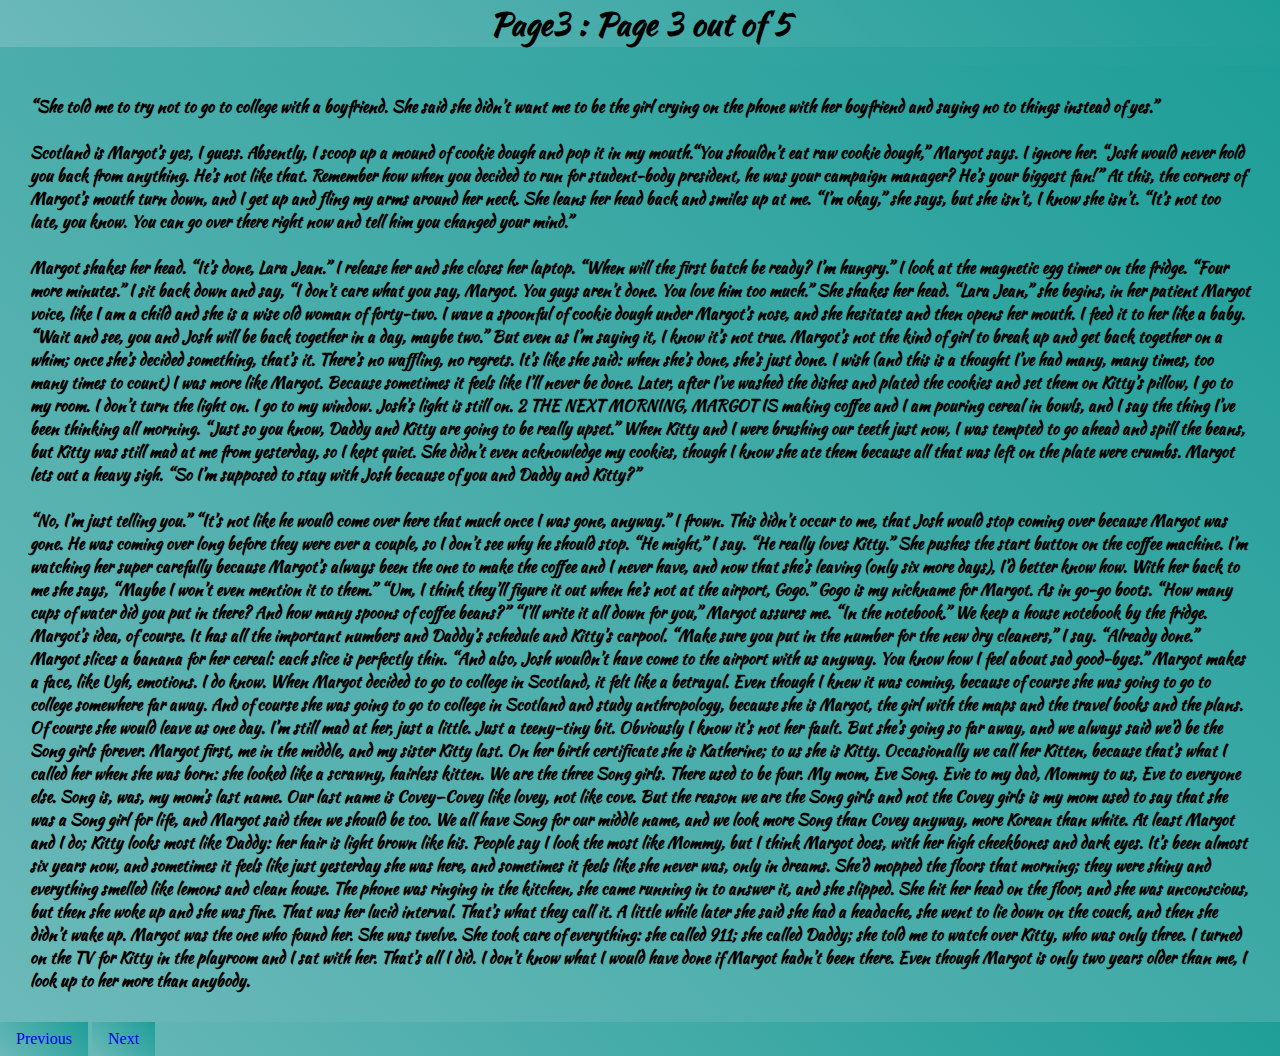
==== page3.html @ 380662ee "Add files via upload" ====
<!DOCTYPE html>
<html lang="en" dir="ltr">
  <head>
    <meta charset="utf-8" />
    <meta name="viewport" content="width=device-width, initial-scale=1.0" />
    <title>page1</title>
    <link rel="stylesheet" href="page3.css" />
    <link rel="preconnect" href="https://fonts.googleapis.com" />
    <link rel="preconnect" href="https://fonts.gstatic.com" crossorigin />
    <link
      href="https://fonts.googleapis.com/css2?family=Kaushan+Script&display=swap"
      rel="stylesheet"
    />
  </head>

  <body>
    <h1>Page3 : Page 3 out of 5</h1>
    <br />
    <h4>
      “She told me to try not to go to college with a boyfriend. She said she
      didn’t want me to be the girl crying on the phone with her boyfriend and
      saying no to things instead of yes.”
      <br />
      <br />
      Scotland is Margot’s yes, I guess. Absently, I scoop up a mound of cookie
      dough and pop it in my mouth.“You shouldn’t eat raw cookie dough,” Margot
      says. I ignore her. “Josh would never hold you back from anything. He’s
      not like that. Remember how when you decided to run for student-body
      president, he was your campaign manager? He’s your biggest fan!” At this,
      the corners of Margot’s mouth turn down, and I get up and fling my arms
      around her neck. She leans her head back and smiles up at me. “I’m okay,”
      she says, but she isn’t, I know she isn’t. “It’s not too late, you know.
      You can go over there right now and tell him you changed your mind.”
      <br />
      <br />
      Margot shakes her head. “It’s done, Lara Jean.” I release her and she
      closes her laptop. “When will the first batch be ready? I’m hungry.” I
      look at the magnetic egg timer on the fridge. “Four more minutes.” I sit
      back down and say, “I don’t care what you say, Margot. You guys aren’t
      done. You love him too much.” She shakes her head. “Lara Jean,” she
      begins, in her patient Margot voice, like I am a child and she is a wise
      old woman of forty-two. I wave a spoonful of cookie dough under Margot’s
      nose, and she hesitates and then opens her mouth. I feed it to her like a
      baby. “Wait and see, you and Josh will be back together in a day, maybe
      two.” But even as I’m saying it, I know it’s not true. Margot’s not the
      kind of girl to break up and get back together on a whim; once she’s
      decided something, that’s it. There’s no waffling, no regrets. It’s like
      she said: when she’s done, she’s just done. I wish (and this is a thought
      I’ve had many, many times, too many times to count) I was more like
      Margot. Because sometimes it feels like I’ll never be done. Later, after
      I’ve washed the dishes and plated the cookies and set them on Kitty’s
      pillow, I go to my room. I don’t turn the light on. I go to my window.
      Josh’s light is still on. 2 THE NEXT MORNING, MARGOT IS making coffee and
      I am pouring cereal in bowls, and I say the thing I’ve been thinking all
      morning. “Just so you know, Daddy and Kitty are going to be really upset.”
      When Kitty and I were brushing our teeth just now, I was tempted to go
      ahead and spill the beans, but Kitty was still mad at me from yesterday,
      so I kept quiet. She didn’t even acknowledge my cookies, though I know she
      ate them because all that was left on the plate were crumbs. Margot lets
      out a heavy sigh. “So I’m supposed to stay with Josh because of you and
      Daddy and Kitty?”
      <br />
      <br />
      “No, I’m just telling you.” “It’s not like he would come over here that
      much once I was gone, anyway.” I frown. This didn’t occur to me, that Josh
      would stop coming over because Margot was gone. He was coming over long
      before they were ever a couple, so I don’t see why he should stop. “He
      might,” I say. “He really loves Kitty.” She pushes the start button on the
      coffee machine. I’m watching her super carefully because Margot’s always
      been the one to make the coffee and I never have, and now that she’s
      leaving (only six more days), I’d better know how. With her back to me she
      says, “Maybe I won’t even mention it to them.” “Um, I think they’ll figure
      it out when he’s not at the airport, Gogo.” Gogo is my nickname for
      Margot. As in go-go boots. “How many cups of water did you put in there?
      And how many spoons of coffee beans?” “I’ll write it all down for you,”
      Margot assures me. “In the notebook.” We keep a house notebook by the
      fridge. Margot’s idea, of course. It has all the important numbers and
      Daddy’s schedule and Kitty’s carpool. “Make sure you put in the number for
      the new dry cleaners,” I say. “Already done.” Margot slices a banana for
      her cereal: each slice is perfectly thin. “And also, Josh wouldn’t have
      come to the airport with us anyway. You know how I feel about sad
      good-byes.” Margot makes a face, like Ugh, emotions. I do know. When
      Margot decided to go to college in Scotland, it felt like a betrayal. Even
      though I knew it was coming, because of course she was going to go to
      college somewhere far away. And of course she was going to go to college
      in Scotland and study anthropology, because she is Margot, the girl with
      the maps and the travel books and the plans. Of course she would leave us
      one day. I’m still mad at her, just a little. Just a teeny-tiny bit.
      Obviously I know it’s not her fault. But she’s going so far away, and we
      always said we’d be the Song girls forever. Margot first, me in the
      middle, and my sister Kitty last. On her birth certificate she is
      Katherine; to us she is Kitty. Occasionally we call her Kitten, because
      that’s what I called her when she was born: she looked like a scrawny,
      hairless kitten. We are the three Song girls. There used to be four. My
      mom, Eve Song. Evie to my dad, Mommy to us, Eve to everyone else. Song is,
      was, my mom’s last name. Our last name is Covey—Covey like lovey, not like
      cove. But the reason we are the Song girls and not the Covey girls is my
      mom used to say that she was a Song girl for life, and Margot said then we
      should be too. We all have Song for our middle name, and we look more Song
      than Covey anyway, more Korean than white. At least Margot and I do; Kitty
      looks most like Daddy: her hair is light brown like his. People say I look
      the most like Mommy, but I think Margot does, with her high cheekbones and
      dark eyes. It’s been almost six years now, and sometimes it feels like
      just yesterday she was here, and sometimes it feels like she never was,
      only in dreams. She’d mopped the floors that morning; they were shiny and
      everything smelled like lemons and clean house. The phone was ringing in
      the kitchen, she came running in to answer it, and she slipped. She hit
      her head on the floor, and she was unconscious, but then she woke up and
      she was fine. That was her lucid interval. That’s what they call it. A
      little while later she said she had a headache, she went to lie down on
      the couch, and then she didn’t wake up. Margot was the one who found her.
      She was twelve. She took care of everything: she called 911; she called
      Daddy; she told me to watch over Kitty, who was only three. I turned on
      the TV for Kitty in the playroom and I sat with her. That’s all I did. I
      don’t know what I would have done if Margot hadn’t been there. Even though
      Margot is only two years older than me, I look up to her more than
      anybody.
      <br/>
    </h4>
    <div>
      <a href="page2.html" class="previous">Previous</a>
      <a href="page4.html" class="next">Next</a>
    </div>
  </body>
</html>
---- page3.css ----
@import url('https://fonts.googleapis.com/css2?family=Poppins:wght@200;300;400;500;600;700;800;900&display=swap');

*{
    margin: 0;
    padding: 0;
    background: linear-gradient(45deg, rgb(108, 185, 185), rgb(30, 158, 152));
}
h1{
    color:black;
    text-align: center;
    font-weight: 1500;
    font-family: 'Kaushan Script', cursive;
}
h4{
    /* display: inline-block; */
    padding: 30px;
    color: black;
    font-weight: 900;
    font-family: 'Kaushan Script', cursive;
}
a {
    text-decoration: none;
    display: inline-block;
    padding: 8px 16px;
}
a:hover {
    background-color: rgb(8, 32, 29);
    color: black;
    font-size: 20px;
  }
div a .previous {
    background-color: #f1f1f1;
    color: black;
    float: left
  }
div a .next {
    background-color: #f1f1f1;
    color: black;
    float: right;
  }
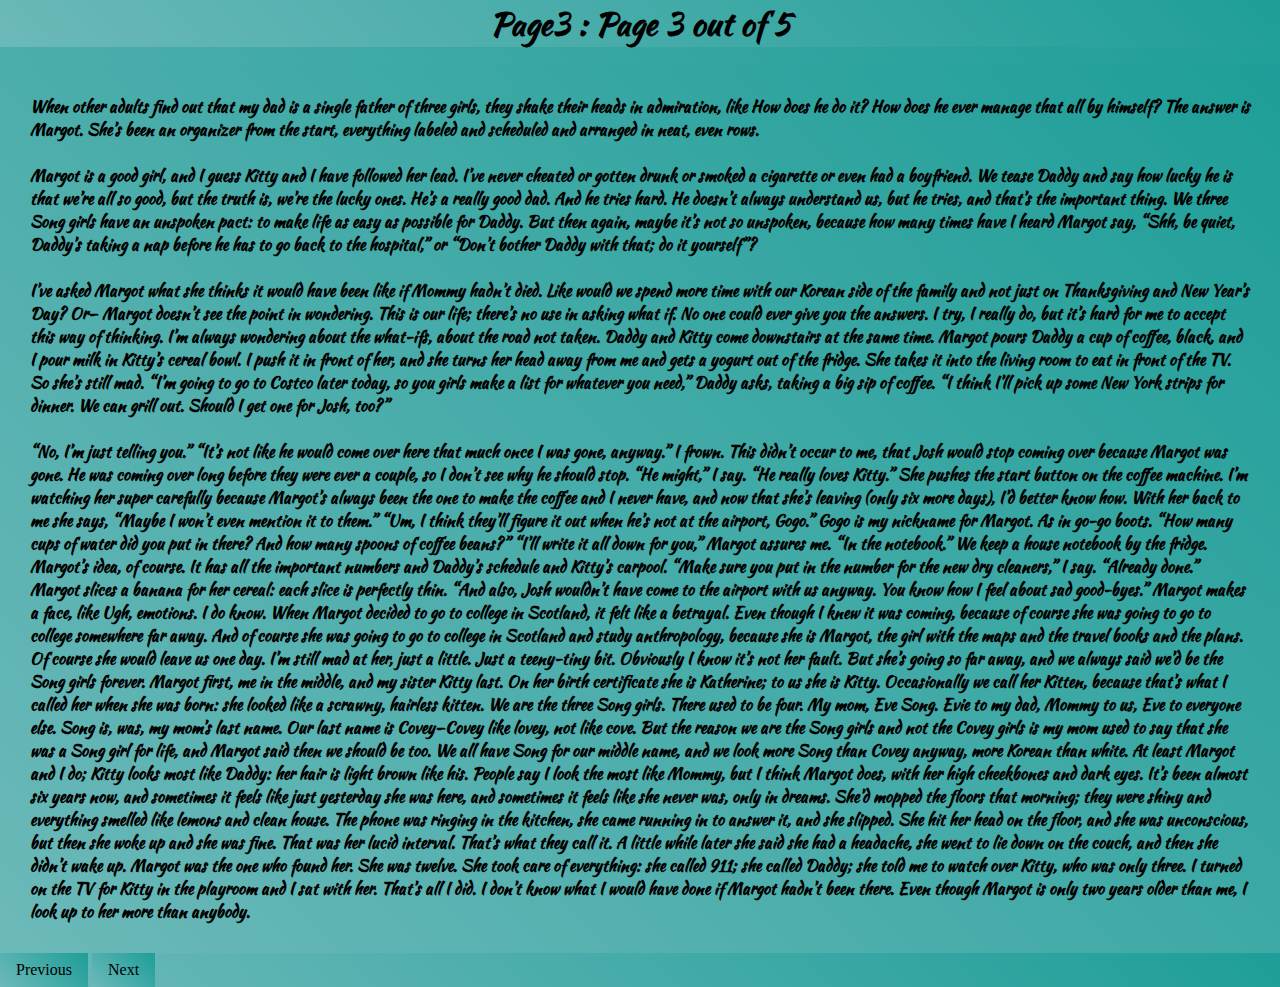
==== commit e20f7094: "Changing style" ====
--- a/page3.html
+++ b/page3.html
@@ -1,125 +1,109 @@
 <!DOCTYPE html>
 <html lang="en" dir="ltr">
-  <head>
-    <meta charset="utf-8" />
-    <meta name="viewport" content="width=device-width, initial-scale=1.0" />
-    <title>page1</title>
-    <link rel="stylesheet" href="page3.css" />
-    <link rel="preconnect" href="https://fonts.googleapis.com" />
-    <link rel="preconnect" href="https://fonts.gstatic.com" crossorigin />
-    <link
-      href="https://fonts.googleapis.com/css2?family=Kaushan+Script&display=swap"
-      rel="stylesheet"
-    />
-  </head>
 
-  <body>
-    <h1>Page3 : Page 3 out of 5</h1>
+<head>
+  <meta charset="utf-8" />
+  <meta name="viewport" content="width=device-width, initial-scale=1.0" />
+  <title>page1</title>
+  <link rel="stylesheet" href="page3.css" />
+  <link rel="preconnect" href="https://fonts.googleapis.com" />
+  <link rel="preconnect" href="https://fonts.gstatic.com" crossorigin />
+  <link href="https://fonts.googleapis.com/css2?family=Kaushan+Script&display=swap" rel="stylesheet" />
+</head>
+
+<body>
+  <h1>Page3 : Page 3 out of 5</h1>
+  <br />
+  <h4>
+    When other adults find out that my dad is a single father of three girls, they shake their heads in admiration, like
+    How does he do it? How does he ever manage that all by himself? The answer is Margot. She’s been an organizer from
+    the start, everything labeled and scheduled and arranged in neat, even rows.
     <br />
-    <h4>
-      “She told me to try not to go to college with a boyfriend. She said she
-      didn’t want me to be the girl crying on the phone with her boyfriend and
-      saying no to things instead of yes.”
-      <br />
-      <br />
-      Scotland is Margot’s yes, I guess. Absently, I scoop up a mound of cookie
-      dough and pop it in my mouth.“You shouldn’t eat raw cookie dough,” Margot
-      says. I ignore her. “Josh would never hold you back from anything. He’s
-      not like that. Remember how when you decided to run for student-body
-      president, he was your campaign manager? He’s your biggest fan!” At this,
-      the corners of Margot’s mouth turn down, and I get up and fling my arms
-      around her neck. She leans her head back and smiles up at me. “I’m okay,”
-      she says, but she isn’t, I know she isn’t. “It’s not too late, you know.
-      You can go over there right now and tell him you changed your mind.”
-      <br />
-      <br />
-      Margot shakes her head. “It’s done, Lara Jean.” I release her and she
-      closes her laptop. “When will the first batch be ready? I’m hungry.” I
-      look at the magnetic egg timer on the fridge. “Four more minutes.” I sit
-      back down and say, “I don’t care what you say, Margot. You guys aren’t
-      done. You love him too much.” She shakes her head. “Lara Jean,” she
-      begins, in her patient Margot voice, like I am a child and she is a wise
-      old woman of forty-two. I wave a spoonful of cookie dough under Margot’s
-      nose, and she hesitates and then opens her mouth. I feed it to her like a
-      baby. “Wait and see, you and Josh will be back together in a day, maybe
-      two.” But even as I’m saying it, I know it’s not true. Margot’s not the
-      kind of girl to break up and get back together on a whim; once she’s
-      decided something, that’s it. There’s no waffling, no regrets. It’s like
-      she said: when she’s done, she’s just done. I wish (and this is a thought
-      I’ve had many, many times, too many times to count) I was more like
-      Margot. Because sometimes it feels like I’ll never be done. Later, after
-      I’ve washed the dishes and plated the cookies and set them on Kitty’s
-      pillow, I go to my room. I don’t turn the light on. I go to my window.
-      Josh’s light is still on. 2 THE NEXT MORNING, MARGOT IS making coffee and
-      I am pouring cereal in bowls, and I say the thing I’ve been thinking all
-      morning. “Just so you know, Daddy and Kitty are going to be really upset.”
-      When Kitty and I were brushing our teeth just now, I was tempted to go
-      ahead and spill the beans, but Kitty was still mad at me from yesterday,
-      so I kept quiet. She didn’t even acknowledge my cookies, though I know she
-      ate them because all that was left on the plate were crumbs. Margot lets
-      out a heavy sigh. “So I’m supposed to stay with Josh because of you and
-      Daddy and Kitty?”
-      <br />
-      <br />
-      “No, I’m just telling you.” “It’s not like he would come over here that
-      much once I was gone, anyway.” I frown. This didn’t occur to me, that Josh
-      would stop coming over because Margot was gone. He was coming over long
-      before they were ever a couple, so I don’t see why he should stop. “He
-      might,” I say. “He really loves Kitty.” She pushes the start button on the
-      coffee machine. I’m watching her super carefully because Margot’s always
-      been the one to make the coffee and I never have, and now that she’s
-      leaving (only six more days), I’d better know how. With her back to me she
-      says, “Maybe I won’t even mention it to them.” “Um, I think they’ll figure
-      it out when he’s not at the airport, Gogo.” Gogo is my nickname for
-      Margot. As in go-go boots. “How many cups of water did you put in there?
-      And how many spoons of coffee beans?” “I’ll write it all down for you,”
-      Margot assures me. “In the notebook.” We keep a house notebook by the
-      fridge. Margot’s idea, of course. It has all the important numbers and
-      Daddy’s schedule and Kitty’s carpool. “Make sure you put in the number for
-      the new dry cleaners,” I say. “Already done.” Margot slices a banana for
-      her cereal: each slice is perfectly thin. “And also, Josh wouldn’t have
-      come to the airport with us anyway. You know how I feel about sad
-      good-byes.” Margot makes a face, like Ugh, emotions. I do know. When
-      Margot decided to go to college in Scotland, it felt like a betrayal. Even
-      though I knew it was coming, because of course she was going to go to
-      college somewhere far away. And of course she was going to go to college
-      in Scotland and study anthropology, because she is Margot, the girl with
-      the maps and the travel books and the plans. Of course she would leave us
-      one day. I’m still mad at her, just a little. Just a teeny-tiny bit.
-      Obviously I know it’s not her fault. But she’s going so far away, and we
-      always said we’d be the Song girls forever. Margot first, me in the
-      middle, and my sister Kitty last. On her birth certificate she is
-      Katherine; to us she is Kitty. Occasionally we call her Kitten, because
-      that’s what I called her when she was born: she looked like a scrawny,
-      hairless kitten. We are the three Song girls. There used to be four. My
-      mom, Eve Song. Evie to my dad, Mommy to us, Eve to everyone else. Song is,
-      was, my mom’s last name. Our last name is Covey—Covey like lovey, not like
-      cove. But the reason we are the Song girls and not the Covey girls is my
-      mom used to say that she was a Song girl for life, and Margot said then we
-      should be too. We all have Song for our middle name, and we look more Song
-      than Covey anyway, more Korean than white. At least Margot and I do; Kitty
-      looks most like Daddy: her hair is light brown like his. People say I look
-      the most like Mommy, but I think Margot does, with her high cheekbones and
-      dark eyes. It’s been almost six years now, and sometimes it feels like
-      just yesterday she was here, and sometimes it feels like she never was,
-      only in dreams. She’d mopped the floors that morning; they were shiny and
-      everything smelled like lemons and clean house. The phone was ringing in
-      the kitchen, she came running in to answer it, and she slipped. She hit
-      her head on the floor, and she was unconscious, but then she woke up and
-      she was fine. That was her lucid interval. That’s what they call it. A
-      little while later she said she had a headache, she went to lie down on
-      the couch, and then she didn’t wake up. Margot was the one who found her.
-      She was twelve. She took care of everything: she called 911; she called
-      Daddy; she told me to watch over Kitty, who was only three. I turned on
-      the TV for Kitty in the playroom and I sat with her. That’s all I did. I
-      don’t know what I would have done if Margot hadn’t been there. Even though
-      Margot is only two years older than me, I look up to her more than
-      anybody.
-      <br/>
-    </h4>
-    <div>
-      <a href="page2.html" class="previous">Previous</a>
-      <a href="page4.html" class="next">Next</a>
-    </div>
-  </body>
-</html>
+    <br />
+    Margot is a good girl, and I guess Kitty and I have followed her lead. I’ve never cheated or gotten drunk or smoked
+    a cigarette or even had a boyfriend. We tease Daddy and say how lucky he is that we’re all so good, but the truth
+    is, we’re the lucky ones. He’s a really good dad. And he tries hard. He doesn’t always understand us, but he tries,
+    and that’s the important thing. We three Song girls have an unspoken pact: to make life as easy as possible for
+    Daddy. But then again, maybe it’s not so unspoken, because how many times have I heard Margot say, “Shh, be quiet,
+    Daddy’s taking a nap before he has to go back to the hospital,” or “Don’t bother Daddy with that; do it yourself”?
+    <br />
+    <br />
+    I’ve asked Margot what she thinks it would have been like if Mommy hadn’t died. Like would we spend more time with
+    our Korean side of the family and not just on Thanksgiving and New Year’s Day? Or—
+
+    Margot doesn’t see the point in wondering. This is our life; there’s no use in asking what if. No one could ever
+    give you the answers. I try, I really do, but it’s hard for me to accept this way of thinking. I’m always wondering
+    about the what-ifs, about the road not taken.
+
+    Daddy and Kitty come downstairs at the same time. Margot pours Daddy a cup of coffee, black, and I pour milk in
+    Kitty’s cereal bowl. I push it in front of her, and she turns her head away from me and gets a yogurt out of the
+    fridge. She takes it into the living room to eat in front of the TV. So she’s still mad.
+
+    “I’m going to go to Costco later today, so you girls make a list for whatever you need,” Daddy asks, taking a big
+    sip of coffee. “I think I’ll pick up some New York strips for dinner. We can grill out. Should I get one for Josh,
+    too?”
+    <br />
+    <br />
+    “No, I’m just telling you.” “It’s not like he would come over here that
+    much once I was gone, anyway.” I frown. This didn’t occur to me, that Josh
+    would stop coming over because Margot was gone. He was coming over long
+    before they were ever a couple, so I don’t see why he should stop. “He
+    might,” I say. “He really loves Kitty.” She pushes the start button on the
+    coffee machine. I’m watching her super carefully because Margot’s always
+    been the one to make the coffee and I never have, and now that she’s
+    leaving (only six more days), I’d better know how. With her back to me she
+    says, “Maybe I won’t even mention it to them.” “Um, I think they’ll figure
+    it out when he’s not at the airport, Gogo.” Gogo is my nickname for
+    Margot. As in go-go boots. “How many cups of water did you put in there?
+    And how many spoons of coffee beans?” “I’ll write it all down for you,”
+    Margot assures me. “In the notebook.” We keep a house notebook by the
+    fridge. Margot’s idea, of course. It has all the important numbers and
+    Daddy’s schedule and Kitty’s carpool. “Make sure you put in the number for
+    the new dry cleaners,” I say. “Already done.” Margot slices a banana for
+    her cereal: each slice is perfectly thin. “And also, Josh wouldn’t have
+    come to the airport with us anyway. You know how I feel about sad
+    good-byes.” Margot makes a face, like Ugh, emotions. I do know. When
+    Margot decided to go to college in Scotland, it felt like a betrayal. Even
+    though I knew it was coming, because of course she was going to go to
+    college somewhere far away. And of course she was going to go to college
+    in Scotland and study anthropology, because she is Margot, the girl with
+    the maps and the travel books and the plans. Of course she would leave us
+    one day. I’m still mad at her, just a little. Just a teeny-tiny bit.
+    Obviously I know it’s not her fault. But she’s going so far away, and we
+    always said we’d be the Song girls forever. Margot first, me in the
+    middle, and my sister Kitty last. On her birth certificate she is
+    Katherine; to us she is Kitty. Occasionally we call her Kitten, because
+    that’s what I called her when she was born: she looked like a scrawny,
+    hairless kitten. We are the three Song girls. There used to be four. My
+    mom, Eve Song. Evie to my dad, Mommy to us, Eve to everyone else. Song is,
+    was, my mom’s last name. Our last name is Covey—Covey like lovey, not like
+    cove. But the reason we are the Song girls and not the Covey girls is my
+    mom used to say that she was a Song girl for life, and Margot said then we
+    should be too. We all have Song for our middle name, and we look more Song
+    than Covey anyway, more Korean than white. At least Margot and I do; Kitty
+    looks most like Daddy: her hair is light brown like his. People say I look
+    the most like Mommy, but I think Margot does, with her high cheekbones and
+    dark eyes. It’s been almost six years now, and sometimes it feels like
+    just yesterday she was here, and sometimes it feels like she never was,
+    only in dreams. She’d mopped the floors that morning; they were shiny and
+    everything smelled like lemons and clean house. The phone was ringing in
+    the kitchen, she came running in to answer it, and she slipped. She hit
+    her head on the floor, and she was unconscious, but then she woke up and
+    she was fine. That was her lucid interval. That’s what they call it. A
+    little while later she said she had a headache, she went to lie down on
+    the couch, and then she didn’t wake up. Margot was the one who found her.
+    She was twelve. She took care of everything: she called 911; she called
+    Daddy; she told me to watch over Kitty, who was only three. I turned on
+    the TV for Kitty in the playroom and I sat with her. That’s all I did. I
+    don’t know what I would have done if Margot hadn’t been there. Even though
+    Margot is only two years older than me, I look up to her more than
+    anybody.
+    <br />
+  </h4>
+  <div>
+    <a href="page2.html" class="previous">Previous</a>
+    <a href="page4.html" class="next">Next</a>
+  </div>
+</body>
+
+</html>--- a/page3.css
+++ b/page3.css
@@ -22,19 +22,12 @@
     text-decoration: none;
     display: inline-block;
     padding: 8px 16px;
+    background-color: cadetblue;
+    color: black;
 }
 a:hover {
-    background-color: rgb(8, 32, 29);
+    background-color: rgb(18, 24, 24);
     color: black;
+    font-weight: 900;
     font-size: 20px;
-  }
-div a .previous {
-    background-color: #f1f1f1;
-    color: black;
-    float: left
-  }
-div a .next {
-    background-color: #f1f1f1;
-    color: black;
-    float: right;
   }